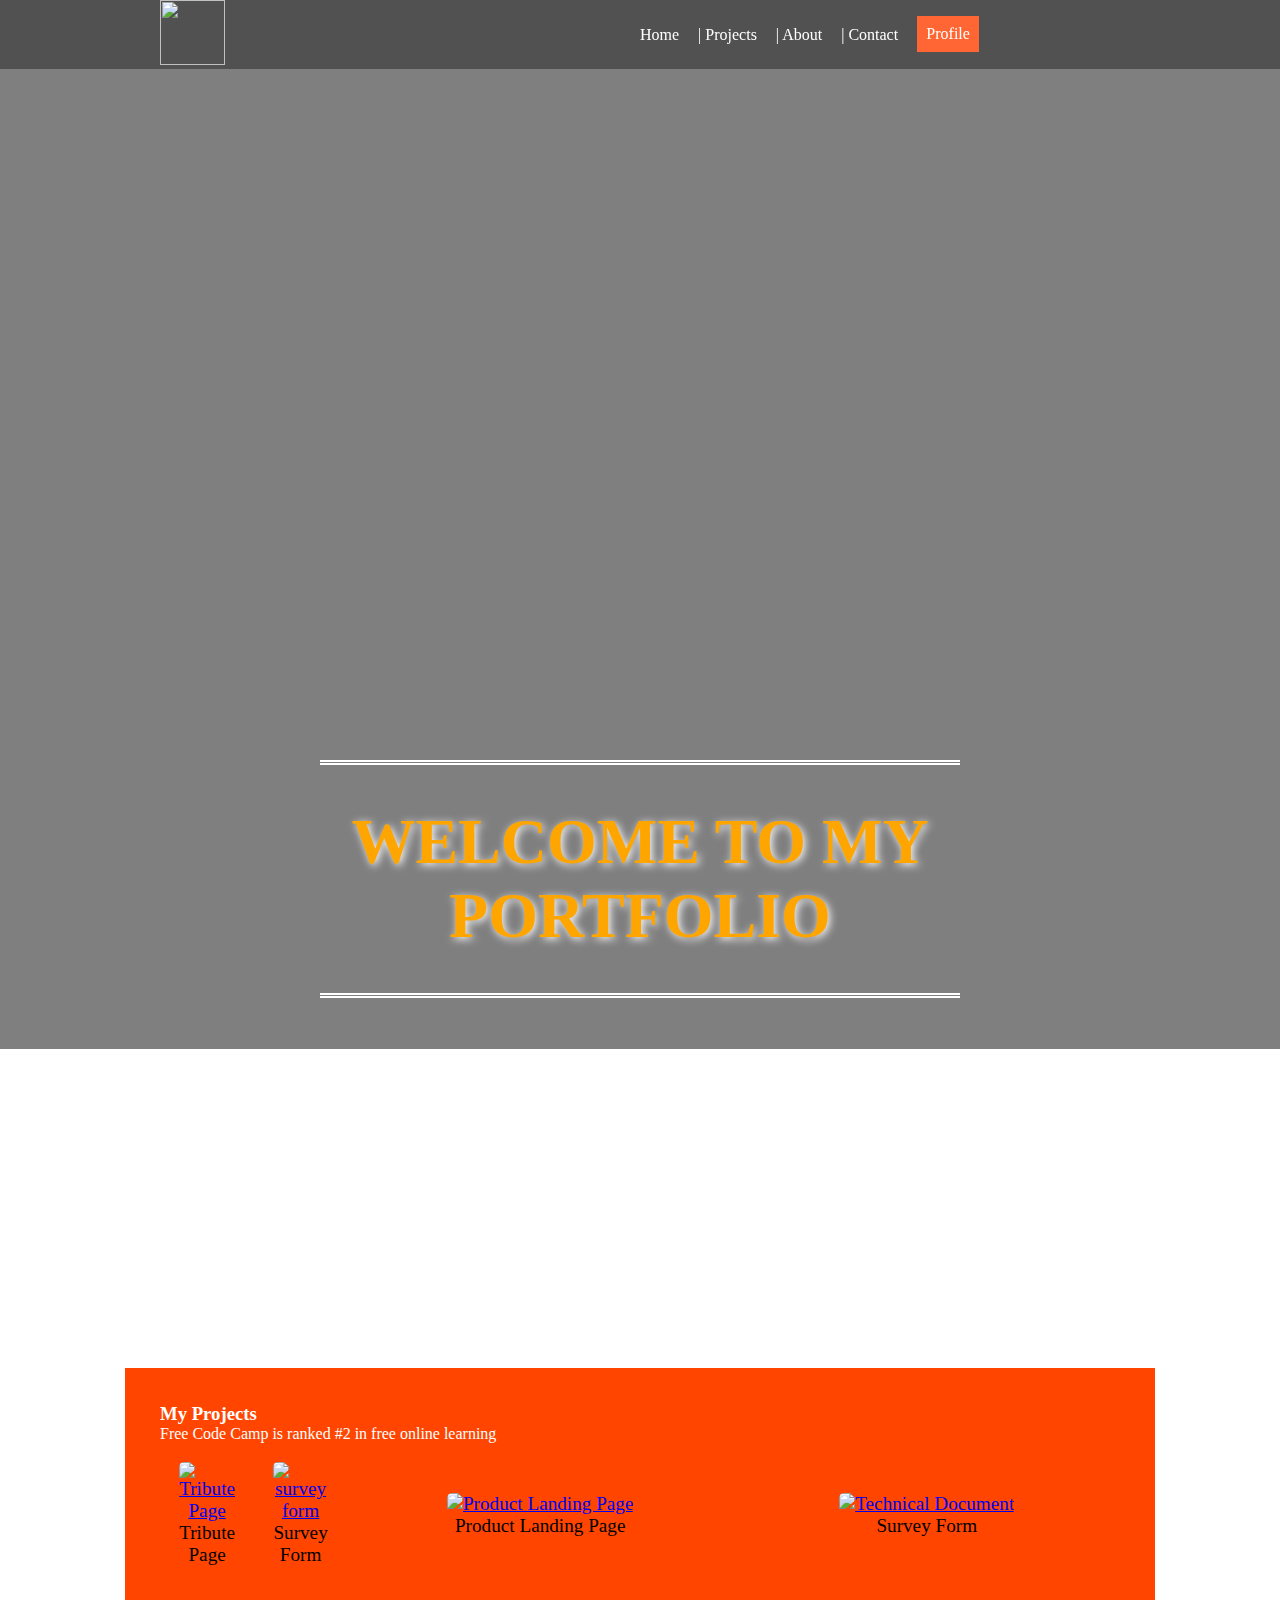
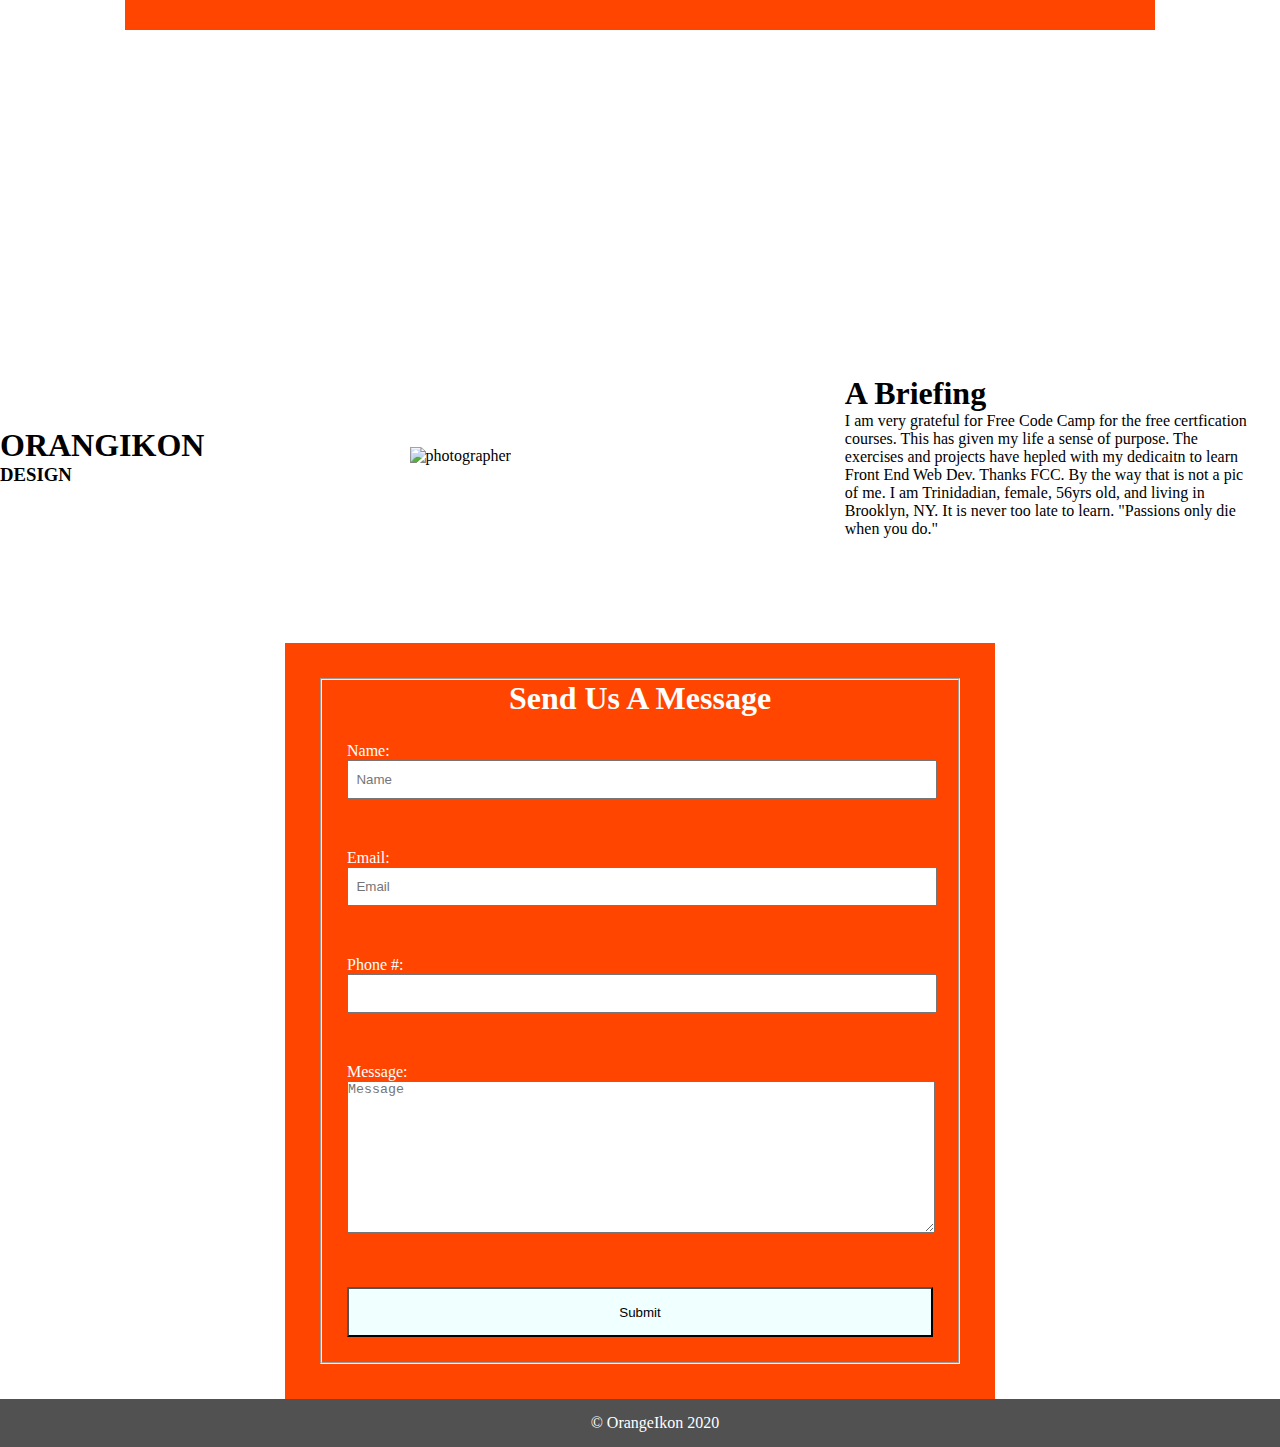
==== index.html @ ed4c23fa "All Files Added" ====
<!doctype html><html><head><meta charset="UTF-8"><title>Orange Ikon Portfolio</title>		  <link href="https://cdn.jsdelivr.net/npm/bootstrap@5.0.2/dist/css/bootstrap.min.css" rel="stylesheet"        integrity="sha384-EVSTQN3/azprG1Anm3QDgpJLIm9Nao0Yz1ztcQTwFspd3yD65VohhpuuCOmLASjC" crossorigin="anonymous">      	<link rel="stylesheet" type="text/css" href="portfolio.css"></head><body>		<header>		<div class="container">						<div class="row">					  		<div class="column" id="logo"><img src="https://d12swbtw719y4s.cloudfront.net/images/0TLbVPzC/TPjkhY4Mt5gOzV2tEW4u/F2PnJ6i8iz.jpeg?w=1240"></div>					  		<nav id="navbar" class="column">		  		<ul>		  			<li><a href="portfolio.html">Home</a></li>					<li><a href="#project">| Projects</a></li>					<li><a href="#about">| About</a></li>					<li><a href="#contacts"> | Contact</a></li>						<li><a href="https://www.freecodecamp.org/belushus" id="profile-link" class="btn-outline-info" target="_blank"> Profile</a></li>								 		 </ul>					</nav>						</div><!--END ROW-->				</div><!--END CONTAINER-->		</header>			<section id="welcome-section">				<div class="demi-container">			<div class="spacer"></div>			<h1 class="center">WELCOME TO MY PORTFOLIO</h1>			<div class="spacer"></div>		</div>					</section>		<div id="project" class="spacer" style="background-color: rgba(0,0,0,0.50);"></div>	<div class="spacer" style="background-color: rgba(0,0,0,0.50);"></div>		<section id="projects"  class="row">		<div  class="container">		<div><h3 class="text-center">My Projects</h3>			<p class="text-center">Free Code Camp is ranked #2 in free online learning</p>		</div>						<div class="row">				<div class="column project-tile">				   <a href="https://codepen.io/belushus/full/xxKOgeR" target="_blank">					   <img src="https://d12swbtw719y4s.cloudfront.net/images/0TLbVPzC/eZ3qK1QGIRL10s5iKpBM/s4K3SB43eG.jpeg?w=1240" class="card-img-top rounded" alt="Tribute Page">					   <p class="card-img-bottom"></p>					</a>					    					<p>Tribute Page</p>    							</div>				<div class="column project-tile">									<a href="https://codepen.io/belushus/full/eYmePvB" target="_blank">					   <img src="https://d12swbtw719y4s.cloudfront.net/images/0TLbVPzC/EkYLTbAP6xLxrFAWkGns/tw3IZ4yacV.jpeg?w=1240" class="card-img rounded" alt="survey form">											</a>					<p>Survey Form</p>				</div>												<div class="row">				<div class="column project-tile">					<a href="https://codepen.io/belushus/full/xxbYpro" target="_blank">					   <img src="https://d12swbtw719y4s.cloudfront.net/images/0TLbVPzC/FbUkDAg2lyam8s6o59pn/tpMc91mqNc.jpeg?w=1240" alt="Product Landing Page">					</a>						<p>Product Landing Page</p>				</div>					<div class="column project-tile">									<a href="https://codepen.io/belushus/full/yLyQJrQ" target="_blank">					   <img src="https://d12swbtw719y4s.cloudfront.net/images/0TLbVPzC/lmTla6dRsxeHDKowgRhY/ThBKRVTRXw.jpeg?w=1240" class="card-img rounded" alt="Technical Document">											</a>						<p>Survey Form</p>				</div>			</div>						</div>		</div>							</section>		<section id="about"  class="row">				<div class="row container"   style="background-color: white;">			<div class="column text-orange align-middle">				<h1 class="text-center">ORANGIKON</h1>				<h3  class="text-center">DESIGN</h3>				<p></p>			</div>						<div class="column">								<img src="https://images.pexels.com/photos/1181498/pexels-photo-1181498.jpeg?auto=compress&cs=tinysrgb&dpr=2&h=750&w=1260" class="img-fluid" alt="photographer">			</div>				<div class="column"  style="padding:2%;">				<h1>A Briefing</h1>				<p>I am very grateful for Free Code Camp for the free certfication courses. This has given my life a sense of purpose. The exercises and projects have hepled with my dedicaitn to learn Front End Web Dev. Thanks FCC. By the way that is not a pic of me. I am Trinidadian,  female, 56yrs old, and living in Brooklyn, NY. It is never too late to learn. "Passions only die when you do."</p>				</div>							</div>						</section>		<div id="contacts" class="spacer"></div>	<div class="spacer"></div>		<section id="contact" class="row">				<form  action="" class="demi-container">            <fieldset>            <legend  class="center"></legend><h1 class="center">Send Us A Message</h1>            <div><label> Name:</label><input type="text" placeholder="  Name" required></div>            <div><label> Email:</label><input type="email" placeholder="  Email"  required></div>            <div><label> Phone #:</label><input type="tel" name=" PhoneNumber"></div>            <div><label> Message:</label><textarea name="message" rows="10" columns="50" placeholder="Message" required></textarea></div>            <div><input type="submit" value="Submit"></div>                            </fieldset>        </form>		</section>			<footer>	   		   			<p class="center">&copy; OrangeIkon 2020</p>		   	</footer>		<!---------------------------------------->	<script src="https://cdn.jsdelivr.net/npm/bootstrap@5.2.0/dist/js/bootstrap.bundle.min.js" integrity="sha384-A3rJD856KowSb7dwlZdYEkO39Gagi7vIsF0jrRAoQmDKKtQBHUuLZ9AsSv4jD4Xa" crossorigin="anonymous"></script><script src="portfolio.js" type="text/javascript"></script>				<div id="mocha"></div></body></html>
---- portfolio.css ----
@charset "UTF-8";/* CSS Document */*{	margin:0;	padding:0;}body{	background-image: url("https://images.pexels.com/photos/1686762/pexels-photo-1686762.jpeg?auto=compress&cs=tinysrgb&dpr=2&h=750&w=1260");	background-position: center;  background-repeat: no-repeat;  background-size: cover;  background-attachment: fixed;  background-blend-mode: darken;	}.container{    width:75%;    margin:auto;}.demi-container{    width:50%;    margin:auto;}.center{    text-align: center;  }.spacer{    height: 40px;}.active-link{    color:red;}.row {  display: -webkit-flex;  display: flex;  width: 100%;  margin: 0 auto;align-items: center   }.column {  -webkit-flex: 1;  -ms-flex: 1;  flex: 1;  }header{	background-color: rgba(7,7,7,0.70);	width:100%;	color:white;	position: -webkit-sticky; /* Safari */    position: sticky;    top: 0;}#logo{	width:25%;		}#logo img{	width:65px;    height:65px;}#navbar{	padding:20px;	width:75%;}#navbar li{	display: inline;	padding-right:15px;}#navbar a{	color:white;	text-decoration: none;}#profile-link{	background-color: #ff6633;	padding:2%;}#welcome-section{		height:100vh;	align-content: center;	color:orange;	text-shadow: 2px 2px 8px #ffffff;	font-size:2rem;	background-color: rgba(0,0,0,0.50);}#welcome-section .demi-container{		position: relative;	top:40%;	border-top :double #ffffff 5px;	border-bottom: double #ffffff 5px;  text-align:center;	}#projects{	width:100%;	height: 100vh;	align-content: center;	}#projects .container{	background-color: orangered;	padding:35px;	align-content: center;	color:white;}#projects img{	width:100%;	height:25vh;	border-radius: 5px !important;}.project-tile {	margin:2%;	/*background-color: #ffffff;*/	padding-bottom: 1%;	color: #000000;	text-align: center;	font-size: 1.2rem;}#about{	width: 100%;	align-content: center;}	#contact{	width: 100%;	/*z-index: -4;*/	/*background-color: black;*/	color:white;	align-content: center;}#contact .demi-container{	background-color: orangered;	padding:35px;	align-content: center;	color:white;	}form div{    padding:25px;    }input {  width: 100%;    height:35px;    }form button{    padding: 5px 15px;    border-radius: 5px;    width:30%;    border: 3px solid #82e0dc;    font-size:1em;    margin: 20px auto;}textarea{    width:100%;}[type="submit"]{    height:50px;    background-color: azure;}footer{	background-color: rgba(7,7,7,0.70);	width:100%;	color:white;	padding:15px;  align-content: center;	}@media (max-width: 1000px) {  .row {    -webkit-flex-direction: column;    flex-direction: column;}	#navbar{		width:100%;		text-align: center;			}.container, .demi-container{		width:100%;	    margins:1%;	}	header{		text-align: center;		background-color: rgba(7,7,7,1.0);		z-index: 999	}				form div{    padding:1%;    }}
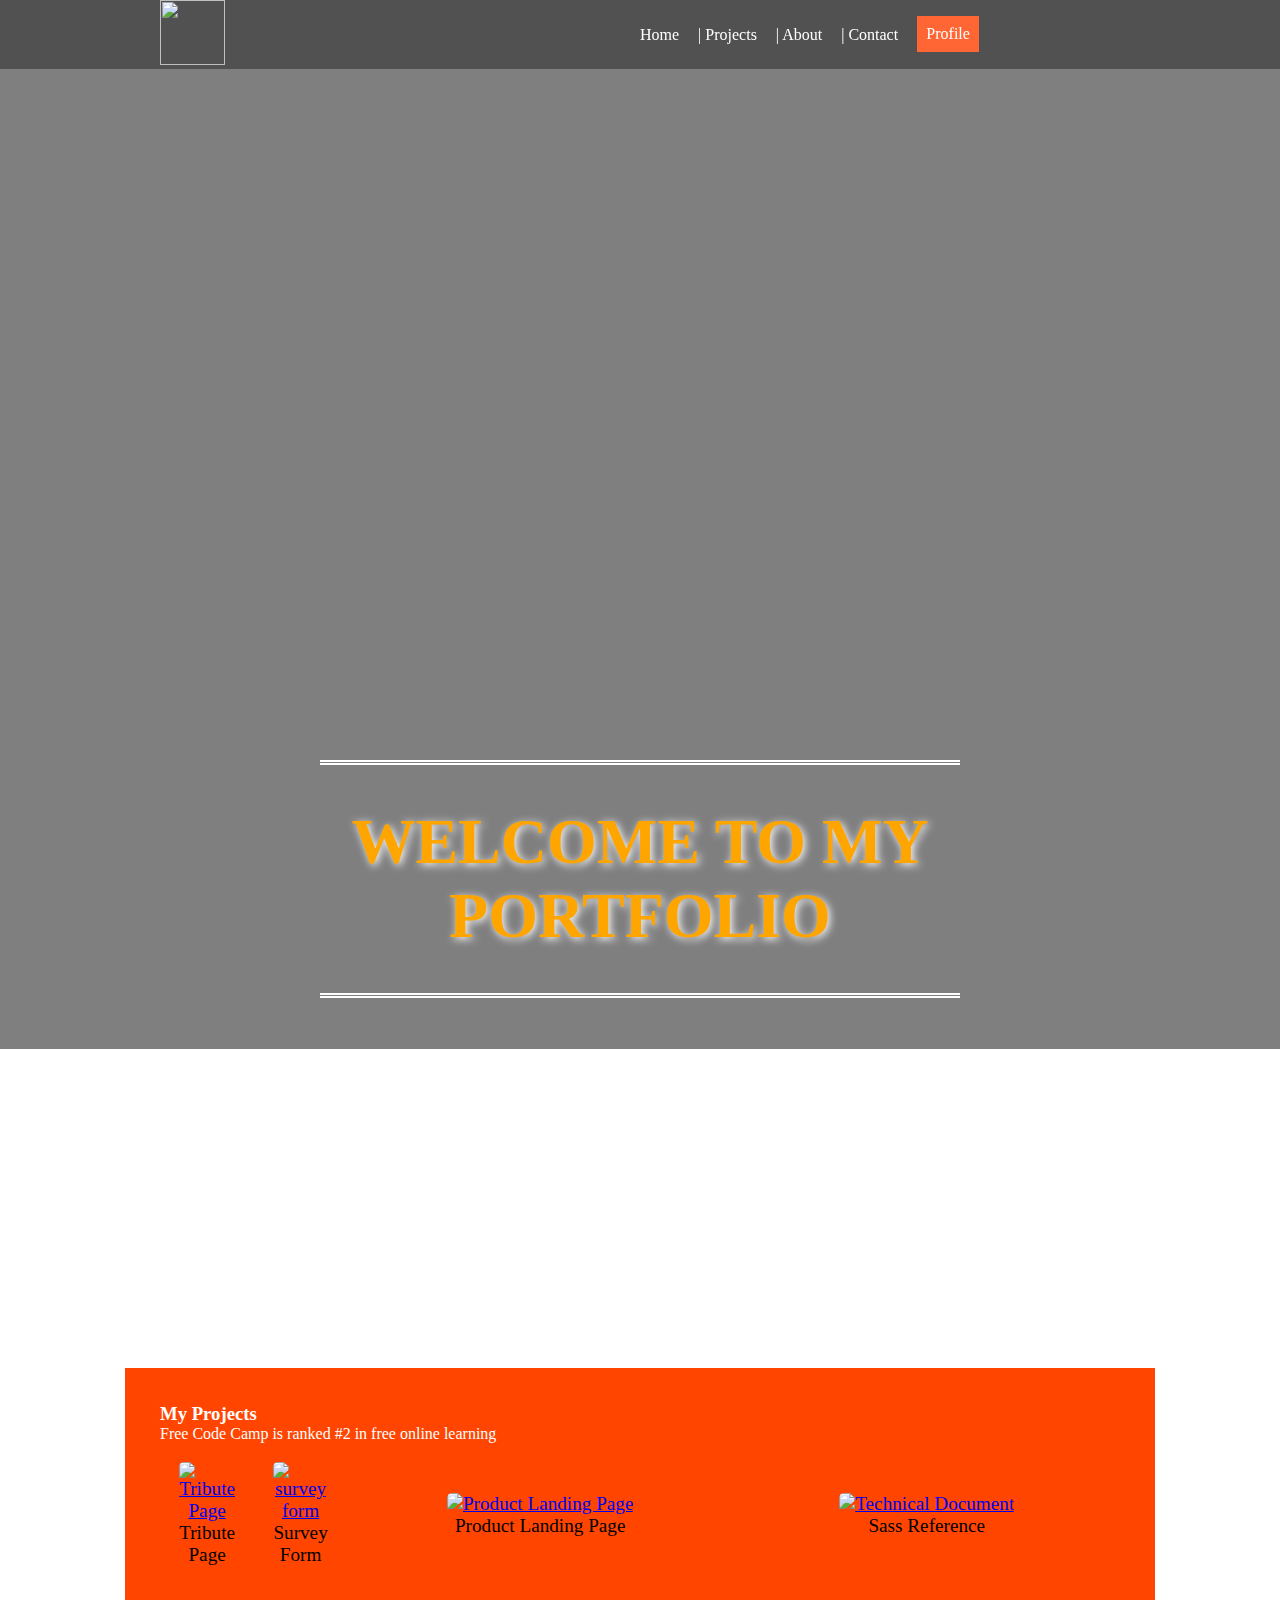
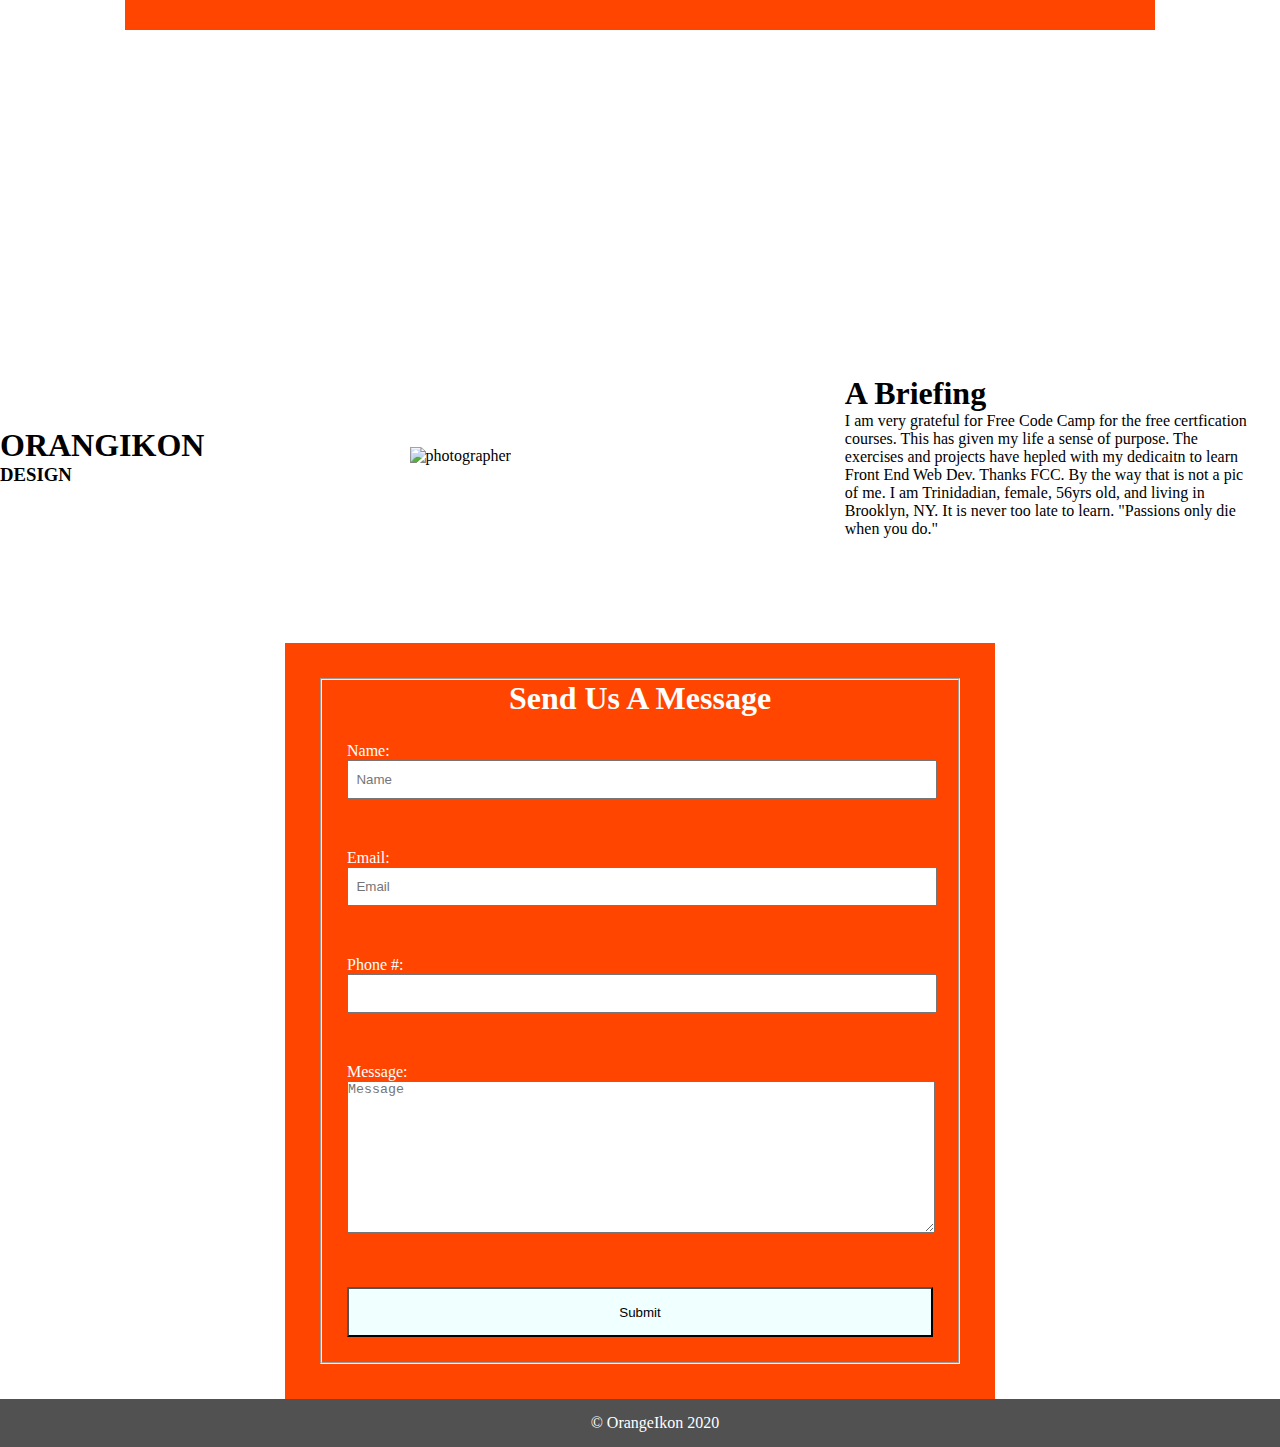
==== commit 5958d97c: "Sass title updated" ====
--- a/index.html
+++ b/index.html
@@ -1,166 +1,166 @@
-<!doctype html>-<html>-<head>-<meta charset="UTF-8">-<title>Orange Ikon Portfolio</title>-	-	  <link href="https://cdn.jsdelivr.net/npm/bootstrap@5.0.2/dist/css/bootstrap.min.css" rel="stylesheet"-        integrity="sha384-EVSTQN3/azprG1Anm3QDgpJLIm9Nao0Yz1ztcQTwFspd3yD65VohhpuuCOmLASjC" crossorigin="anonymous">-      -	-<link rel="stylesheet" type="text/css" href="portfolio.css">--</head>--<body>-	-	<header>-		<div class="container">-			-			<div class="row">-				-	  		<div class="column" id="logo"><img src="https://d12swbtw719y4s.cloudfront.net/images/0TLbVPzC/TPjkhY4Mt5gOzV2tEW4u/F2PnJ6i8iz.jpeg?w=1240"></div>-				-	  		<nav id="navbar" class="column">-		  		<ul>-		  			<li><a href="portfolio.html">Home</a></li>-					<li><a href="#project">| Projects</a></li>-					<li><a href="#about">| About</a></li>-					<li><a href="#contacts"> | Contact</a></li>	-					<li><a href="https://www.freecodecamp.org/belushus" id="profile-link" class="btn-outline-info" target="_blank"> Profile</a></li>	-					-		 		 </ul>-		-			</nav>-				-		</div><!--END ROW-->-			-	</div><!--END CONTAINER-->-	-	</header>-	-	-	<section id="welcome-section">-		-		<div class="demi-container">-			<div class="spacer"></div>-			<h1 class="center">WELCOME TO MY PORTFOLIO</h1>-			<div class="spacer"></div>-		</div>-		-		-	</section>-	-	<div id="project" class="spacer" style="background-color: rgba(0,0,0,0.50);"></div>-	<div class="spacer" style="background-color: rgba(0,0,0,0.50);"></div>-	-	<section id="projects"  class="row">-		<div  class="container">-		<div><h3 class="text-center">My Projects</h3>-			<p class="text-center">Free Code Camp is ranked #2 in free online learning</p>-		</div>-			-			<div class="row">-				<div class="column project-tile">-				   <a href="https://codepen.io/belushus/full/xxKOgeR" target="_blank">-					   <img src="https://d12swbtw719y4s.cloudfront.net/images/0TLbVPzC/eZ3qK1QGIRL10s5iKpBM/s4K3SB43eG.jpeg?w=1240" class="card-img-top rounded" alt="Tribute Page">-					   <p class="card-img-bottom"></p>-					</a>-					-    					<p>Tribute Page</p>-    			-				</div>-				<div class="column project-tile">-				-					<a href="https://codepen.io/belushus/full/eYmePvB" target="_blank">-					   <img src="https://d12swbtw719y4s.cloudfront.net/images/0TLbVPzC/EkYLTbAP6xLxrFAWkGns/tw3IZ4yacV.jpeg?w=1240" class="card-img rounded" alt="survey form">-						-					</a>-					<p>Survey Form</p>-				</div>-				-				-				<div class="row">-				<div class="column project-tile">-					<a href="https://codepen.io/belushus/full/xxbYpro" target="_blank">-					   <img src="https://d12swbtw719y4s.cloudfront.net/images/0TLbVPzC/FbUkDAg2lyam8s6o59pn/tpMc91mqNc.jpeg?w=1240" alt="Product Landing Page">-					</a>-						<p>Product Landing Page</p>-				</div>-					<div class="column project-tile">-				-					<a href="https://codepen.io/belushus/full/yLyQJrQ" target="_blank">-					   <img src="https://d12swbtw719y4s.cloudfront.net/images/0TLbVPzC/lmTla6dRsxeHDKowgRhY/ThBKRVTRXw.jpeg?w=1240" class="card-img rounded" alt="Technical Document">-						-					</a>-						<p>Survey Form</p>-				</div>-			</div>-			-			</div>-		</div>-		-		-		-	</section>-	-	<section id="about"  class="row">-		-		<div class="row container"   style="background-color: white;">-			<div class="column text-orange align-middle">-				<h1 class="text-center">ORANGIKON</h1>-				<h3  class="text-center">DESIGN</h3>-				<p></p>-			</div>-			-			<div class="column">-				-				<img src="https://images.pexels.com/photos/1181498/pexels-photo-1181498.jpeg?auto=compress&cs=tinysrgb&dpr=2&h=750&w=1260" class="img-fluid" alt="photographer">-			</div>	-			<div class="column"  style="padding:2%;">-				<h1>A Briefing</h1>-				<p>I am very grateful for Free Code Camp for the free certfication courses. This has given my life a sense of purpose. The exercises and projects have hepled with my dedicaitn to learn Front End Web Dev. Thanks FCC. By the way that is not a pic of me. I am Trinidadian,  female, 56yrs old, and living in Brooklyn, NY. It is never too late to learn. "Passions only die when you do."-</p>-	-			</div>	-					-	</div>	-				--	</section>-	-	<div id="contacts" class="spacer"></div>-	<div class="spacer"></div>-	-	<section id="contact" class="row">-		-		<form  action="" class="demi-container">-            <fieldset>-            <legend  class="center"></legend><h1 class="center">Send Us A Message</h1>-            <div><label> Name:</label><input type="text" placeholder="  Name" required></div>-            <div><label> Email:</label><input type="email" placeholder="  Email"  required></div>-            <div><label> Phone #:</label><input type="tel" name=" PhoneNumber"></div>-            <div><label> Message:</label><textarea name="message" rows="10" columns="50" placeholder="Message" required></textarea></div>-            <div><input type="submit" value="Submit"></div>-                -            </fieldset>-        </form>-	-	</section>-	-	-	<footer>-	   -		   -			<p class="center">&copy; OrangeIkon 2020</p>-		   -	</footer>-	-	<!---------------------------------------->-	<script src="https://cdn.jsdelivr.net/npm/bootstrap@5.2.0/dist/js/bootstrap.bundle.min.js" integrity="sha384-A3rJD856KowSb7dwlZdYEkO39Gagi7vIsF0jrRAoQmDKKtQBHUuLZ9AsSv4jD4Xa" crossorigin="anonymous"></script>-<script src="portfolio.js" type="text/javascript"></script>	-	-	-	<div id="mocha"></div>-</body>-</html>+<!doctype html>
+<html>
+<head>
+<meta charset="UTF-8">
+<title>Orange Ikon Portfolio</title>
+	
+	  <link href="https://cdn.jsdelivr.net/npm/bootstrap@5.0.2/dist/css/bootstrap.min.css" rel="stylesheet"
+        integrity="sha384-EVSTQN3/azprG1Anm3QDgpJLIm9Nao0Yz1ztcQTwFspd3yD65VohhpuuCOmLASjC" crossorigin="anonymous">
+      
+	
+<link rel="stylesheet" type="text/css" href="portfolio.css">
+
+</head>
+
+<body>
+	
+	<header>
+		<div class="container">
+			
+			<div class="row">
+				
+	  		<div class="column" id="logo"><img src="https://d12swbtw719y4s.cloudfront.net/images/0TLbVPzC/TPjkhY4Mt5gOzV2tEW4u/F2PnJ6i8iz.jpeg?w=1240"></div>
+				
+	  		<nav id="navbar" class="column">
+		  		<ul>
+		  			<li><a href="portfolio.html">Home</a></li>
+					<li><a href="#project">| Projects</a></li>
+					<li><a href="#about">| About</a></li>
+					<li><a href="#contacts"> | Contact</a></li>	
+					<li><a href="https://www.freecodecamp.org/belushus" id="profile-link" class="btn-outline-info" target="_blank"> Profile</a></li>	
+					
+		 		 </ul>
+		
+			</nav>
+				
+		</div><!--END ROW-->
+			
+	</div><!--END CONTAINER-->
+	
+	</header>
+	
+	
+	<section id="welcome-section">
+		
+		<div class="demi-container">
+			<div class="spacer"></div>
+			<h1 class="center">WELCOME TO MY PORTFOLIO</h1>
+			<div class="spacer"></div>
+		</div>
+		
+		
+	</section>
+	
+	<div id="project" class="spacer" style="background-color: rgba(0,0,0,0.50);"></div>
+	<div class="spacer" style="background-color: rgba(0,0,0,0.50);"></div>
+	
+	<section id="projects"  class="row">
+		<div  class="container">
+		<div><h3 class="text-center">My Projects</h3>
+			<p class="text-center">Free Code Camp is ranked #2 in free online learning</p>
+		</div>
+			
+			<div class="row">
+				<div class="column project-tile">
+				   <a href="https://codepen.io/belushus/full/xxKOgeR" target="_blank">
+					   <img src="https://d12swbtw719y4s.cloudfront.net/images/0TLbVPzC/eZ3qK1QGIRL10s5iKpBM/s4K3SB43eG.jpeg?w=1240" class="card-img-top rounded" alt="Tribute Page">
+					   <p class="card-img-bottom"></p>
+					</a>
+					
+    					<p>Tribute Page</p>
+    			
+				</div>
+				<div class="column project-tile">
+				
+					<a href="https://codepen.io/belushus/full/eYmePvB" target="_blank">
+					   <img src="https://d12swbtw719y4s.cloudfront.net/images/0TLbVPzC/EkYLTbAP6xLxrFAWkGns/tw3IZ4yacV.jpeg?w=1240" class="card-img rounded" alt="survey form">
+						
+					</a>
+					<p>Survey Form</p>
+				</div>
+				
+				
+				<div class="row">
+				<div class="column project-tile">
+					<a href="https://codepen.io/belushus/full/xxbYpro" target="_blank">
+					   <img src="https://d12swbtw719y4s.cloudfront.net/images/0TLbVPzC/FbUkDAg2lyam8s6o59pn/tpMc91mqNc.jpeg?w=1240" alt="Product Landing Page">
+					</a>
+						<p>Product Landing Page</p>
+				</div>
+					<div class="column project-tile">
+				
+					<a href="https://codepen.io/belushus/full/yLyQJrQ" target="_blank">
+					   <img src="https://d12swbtw719y4s.cloudfront.net/images/0TLbVPzC/lmTla6dRsxeHDKowgRhY/ThBKRVTRXw.jpeg?w=1240" class="card-img rounded" alt="Technical Document">
+						
+					</a>
+						<p>Sass Reference</p>
+				</div>
+			</div>
+			
+			</div>
+		</div>
+		
+		
+		
+	</section>
+	
+	<section id="about"  class="row">
+		
+		<div class="row container"   style="background-color: white;">
+			<div class="column text-orange align-middle">
+				<h1 class="text-center">ORANGIKON</h1>
+				<h3  class="text-center">DESIGN</h3>
+				<p></p>
+			</div>
+			
+			<div class="column">
+				
+				<img src="https://images.pexels.com/photos/1181498/pexels-photo-1181498.jpeg?auto=compress&cs=tinysrgb&dpr=2&h=750&w=1260" class="img-fluid" alt="photographer">
+			</div>	
+			<div class="column"  style="padding:2%;">
+				<h1>A Briefing</h1>
+				<p>I am very grateful for Free Code Camp for the free certfication courses. This has given my life a sense of purpose. The exercises and projects have hepled with my dedicaitn to learn Front End Web Dev. Thanks FCC. By the way that is not a pic of me. I am Trinidadian,  female, 56yrs old, and living in Brooklyn, NY. It is never too late to learn. "Passions only die when you do."
+</p>
+	
+			</div>	
+					
+	</div>	
+				
+
+	</section>
+	
+	<div id="contacts" class="spacer"></div>
+	<div class="spacer"></div>
+	
+	<section id="contact" class="row">
+		
+		<form  action="" class="demi-container">
+            <fieldset>
+            <legend  class="center"></legend><h1 class="center">Send Us A Message</h1>
+            <div><label> Name:</label><input type="text" placeholder="  Name" required></div>
+            <div><label> Email:</label><input type="email" placeholder="  Email"  required></div>
+            <div><label> Phone #:</label><input type="tel" name=" PhoneNumber"></div>
+            <div><label> Message:</label><textarea name="message" rows="10" columns="50" placeholder="Message" required></textarea></div>
+            <div><input type="submit" value="Submit"></div>
+                
+            </fieldset>
+        </form>
+	
+	</section>
+	
+	
+	<footer>
+	   
+		   
+			<p class="center">&copy; OrangeIkon 2020</p>
+		   
+	</footer>
+	
+	<!---------------------------------------->
+	<script src="https://cdn.jsdelivr.net/npm/bootstrap@5.2.0/dist/js/bootstrap.bundle.min.js" integrity="sha384-A3rJD856KowSb7dwlZdYEkO39Gagi7vIsF0jrRAoQmDKKtQBHUuLZ9AsSv4jD4Xa" crossorigin="anonymous"></script>
+<script src="portfolio.js" type="text/javascript"></script>	
+	
+	
+	<div id="mocha"></div>
+</body>
+</html>
